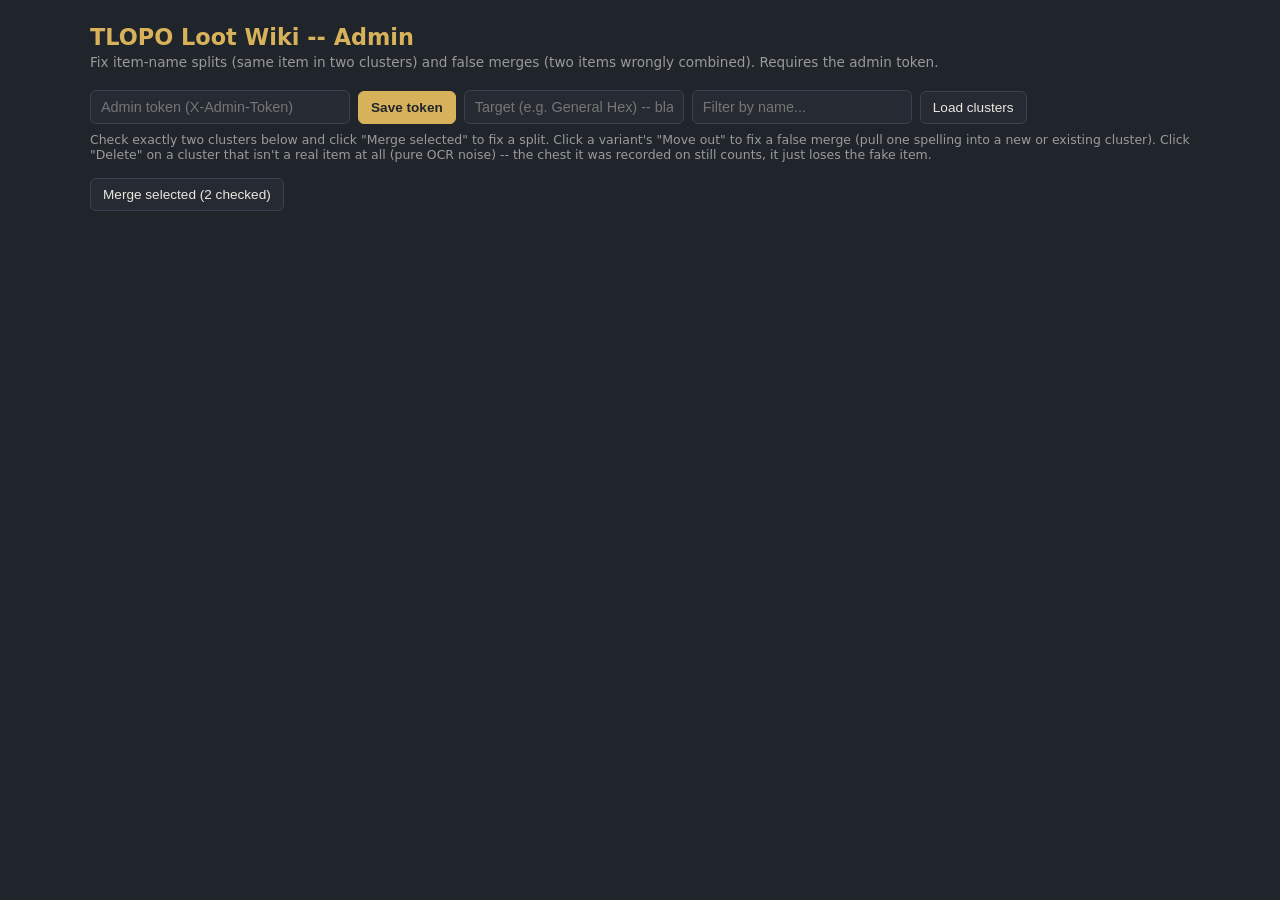
==== loot_wiki_backend/static/admin.html @ f1dc5aec "Expand loot wiki backend with admin panel and item catalog Adds an admin.html panel (token-gated via" ====
<!doctype html>
<html lang="en">
<head>
<meta charset="utf-8">
<title>TLOPO Loot Wiki -- Admin</title>
<meta name="viewport" content="width=device-width, initial-scale=1">
<style>
  :root {
    --bg: #20242b;
    --panel: #262b33;
    --fg: #e8e6df;
    --grey: #9a9a9a;
    --accent: #d8b25a;
    --border: #3a4150;
    --danger: #e05a5a;
    --ok: #6bbf6b;
  }
  * { box-sizing: border-box; }
  body {
    margin: 0;
    background: var(--bg);
    color: var(--fg);
    font-family: "Segoe UI", system-ui, sans-serif;
    padding: 24px 16px 64px;
  }
  .wrap { max-width: 1100px; margin: 0 auto; }
  h1 { color: var(--accent); font-size: 1.4rem; margin: 0 0 4px; }
  .subtitle { color: var(--grey); font-size: 0.85rem; margin: 0 0 20px; }
  .toolbar {
    display: flex;
    gap: 8px;
    flex-wrap: wrap;
    margin-bottom: 16px;
    align-items: center;
  }
  input[type="text"], input[type="password"], input[type="number"] {
    padding: 8px 10px;
    font-size: 0.9rem;
    background: var(--panel);
    border: 1px solid var(--border);
    border-radius: 6px;
    color: var(--fg);
  }
  input[type="password"] { width: 260px; }
  input[type="text"] { width: 220px; }
  button {
    padding: 8px 12px;
    font-size: 0.85rem;
    background: var(--panel);
    border: 1px solid var(--border);
    border-radius: 6px;
    color: var(--fg);
    cursor: pointer;
  }
  button:hover { border-color: var(--accent); }
  button.primary { background: var(--accent); color: #20242b; border-color: var(--accent); font-weight: 600; }
  button.danger { color: var(--danger); }
  button:disabled { opacity: 0.4; cursor: not-allowed; }
  .card {
    background: var(--panel);
    border: 1px solid var(--border);
    border-radius: 8px;
    padding: 12px 14px;
    margin-bottom: 10px;
  }
  .cluster-head {
    display: flex;
    align-items: center;
    gap: 10px;
    flex-wrap: wrap;
  }
  .cluster-name { font-weight: 600; font-size: 1rem; }
  .badge {
    font-size: 0.7rem;
    padding: 2px 6px;
    border-radius: 4px;
    border: 1px solid var(--border);
    color: var(--grey);
  }
  .badge.known { color: var(--ok); border-color: var(--ok); }
  .count { color: var(--grey); font-size: 0.85rem; }
  .variants {
    margin-top: 8px;
    border-top: 1px solid var(--border);
    padding-top: 8px;
  }
  .variant-row {
    display: flex;
    align-items: center;
    gap: 8px;
    padding: 3px 0;
    font-size: 0.85rem;
  }
  .variant-name { flex: 1; }
  .variant-count { color: var(--grey); min-width: 40px; text-align: right; }
  .status { color: var(--grey); font-size: 0.85rem; margin: 10px 0; }
  .status.error { color: var(--danger); }
  .status.ok { color: var(--ok); }
  .hint { color: var(--grey); font-size: 0.78rem; margin-top: -8px; margin-bottom: 16px; }
  .merge-actions { margin: 10px 0 20px; display: flex; gap: 8px; align-items: center; }
</style>
</head>
<body>
<div class="wrap">
  <h1>TLOPO Loot Wiki -- Admin</h1>
  <p class="subtitle">Fix item-name splits (same item in two clusters) and false merges (two items wrongly combined). Requires the admin token.</p>

  <div class="toolbar">
    <input type="password" id="token" placeholder="Admin token (X-Admin-Token)">
    <button id="saveToken" class="primary">Save token</button>
    <input type="text" id="target" placeholder="Target (e.g. General Hex) -- blank = all">
    <input type="text" id="search" placeholder="Filter by name...">
    <button id="load">Load clusters</button>
  </div>
  <div class="hint">
    Check exactly two clusters below and click "Merge selected" to fix a split. Click a variant's "Move out" to fix a false merge (pull one spelling into a new or existing cluster). Click "Delete" on a cluster that isn't a real item at all (pure OCR noise) -- the chest it was recorded on still counts, it just loses the fake item.
  </div>

  <div class="merge-actions">
    <button id="mergeSelected">Merge selected (2 checked)</button>
    <span id="mergeHint" class="count"></span>
  </div>

  <div id="status" class="status"></div>
  <div id="clusters"></div>
</div>

<script>
const tokenInput = document.getElementById("token");
const statusEl = document.getElementById("status");
const clustersEl = document.getElementById("clusters");
const selected = new Set();

tokenInput.value = localStorage.getItem("tlopo_admin_token") || "";

// Supports being linked to directly from the main wiki page's "Edit
// this page" link (index.html), e.g. /admin?target=General%20Hex --
// pre-fills and auto-loads that target's items instead of starting
// from the full, unscoped cluster list.
const urlTarget = new URLSearchParams(window.location.search).get("target");
if (urlTarget) document.getElementById("target").value = urlTarget;

document.getElementById("saveToken").addEventListener("click", () => {
  localStorage.setItem("tlopo_admin_token", tokenInput.value.trim());
  setStatus("Token saved.", "ok");
});

document.getElementById("load").addEventListener("click", loadClusters);
document.getElementById("search").addEventListener("keydown", (e) => {
  if (e.key === "Enter") loadClusters();
});
document.getElementById("target").addEventListener("keydown", (e) => {
  if (e.key === "Enter") loadClusters();
});
document.getElementById("mergeSelected").addEventListener("click", mergeSelected);

if (urlTarget && tokenInput.value) loadClusters();

function setStatus(msg, kind) {
  statusEl.textContent = msg;
  statusEl.className = "status" + (kind ? " " + kind : "");
}

function authHeaders() {
  return { "X-Admin-Token": tokenInput.value.trim(), "Content-Type": "application/json" };
}

async function apiCall(path, opts) {
  const res = await fetch(path, opts);
  if (res.status === 401) {
    setStatus("Invalid or missing admin token.", "error");
    throw new Error("unauthorized");
  }
  if (!res.ok) {
    const body = await res.json().catch(() => ({}));
    setStatus("Error: " + (body.detail || res.status), "error");
    throw new Error("request failed");
  }
  return res.json();
}

function escapeHtml(s) {
  return String(s).replace(/[&<>"']/g, (c) => ({
    "&": "&amp;", "<": "&lt;", ">": "&gt;", '"': "&quot;", "'": "&#39;",
  }[c]));
}

async function loadClusters() {
  selected.clear();
  updateMergeHint();
  setStatus("Loading...");
  const q = document.getElementById("search").value.trim();
  const target = document.getElementById("target").value.trim();
  const params = new URLSearchParams();
  if (q) params.set("q", q);
  if (target) params.set("target", target);
  const qs = params.toString();
  try {
    const data = await apiCall(`/admin/clusters${qs ? "?" + qs : ""}`, { headers: authHeaders() });
    renderClusters(data.clusters || []);
    setStatus(`${data.clusters.length} cluster(s)${target ? ` for "${target}"` : ""}.`);
  } catch (e) {
    // status already set by apiCall
  }
}

function renderClusters(clusters) {
  clustersEl.innerHTML = clusters.map(renderCluster).join("");
  clusters.forEach((c) => {
    const cb = document.getElementById(`sel-${c.id}`);
    cb.addEventListener("change", () => {
      if (cb.checked) selected.add(c.id); else selected.delete(c.id);
      updateMergeHint();
    });
    const renameBtn = document.getElementById(`rename-${c.id}`);
    renameBtn.addEventListener("click", () => renameCluster(c));
    const deleteBtn = document.getElementById(`delete-${c.id}`);
    deleteBtn.addEventListener("click", () => deleteCluster(c));
    c.variants.forEach((v) => {
      const moveBtn = document.getElementById(`move-${cssSafe(v.raw_name)}`);
      if (moveBtn) moveBtn.addEventListener("click", () => moveVariant(v.raw_name));
    });
  });
}

function cssSafe(s) {
  return s.replace(/[^a-zA-Z0-9]/g, "_");
}

function renderCluster(c) {
  const variantsHtml = c.variants
    .map(
      (v) => `
      <div class="variant-row">
        <span class="variant-name">${escapeHtml(v.raw_name)}</span>
        <span class="variant-count">${v.count}</span>
        <button id="move-${cssSafe(v.raw_name)}">Move out</button>
      </div>`
    )
    .join("");
  return `
    <div class="card">
      <div class="cluster-head">
        <input type="checkbox" id="sel-${c.id}">
        <span class="cluster-name">${escapeHtml(c.canonical_name)}</span>
        <span class="badge ${c.is_known ? "known" : ""}">${c.is_known ? "known-item" : "self-learned"}</span>
        <span class="count">total ${c.total_count}, id ${c.id}</span>
        <button id="rename-${c.id}">Rename / lock</button>
        <button id="delete-${c.id}" class="danger">Delete (not a real item)</button>
      </div>
      <div class="variants">${variantsHtml}</div>
    </div>`;
}

function updateMergeHint() {
  document.getElementById("mergeHint").textContent =
    selected.size === 0 ? "" : `${selected.size} selected`;
}

async function mergeSelected() {
  if (selected.size !== 2) {
    setStatus("Select exactly two clusters to merge.", "error");
    return;
  }
  const [a, b] = [...selected];
  const keepId = prompt(`Keep which cluster id as the survivor? (${a} or ${b})`, String(a));
  if (keepId === null) return;
  const keep = parseInt(keepId, 10);
  const merge = keep === a ? b : a;
  if (keep !== a && keep !== b) {
    setStatus("Must be one of the selected cluster ids.", "error");
    return;
  }
  const name = prompt("Canonical name for the merged cluster (blank = keep existing):", "");
  const markKnown = confirm("Lock the merged result as an authoritative known-item (won't be outvoted later)?");
  try {
    const data = await apiCall("/admin/merge", {
      method: "POST",
      headers: authHeaders(),
      body: JSON.stringify({
        keep_cluster_id: keep,
        merge_cluster_id: merge,
        canonical_name: name || null,
        mark_known: markKnown,
      }),
    });
    setStatus(`Merged into "${data.canonical_name}".`, "ok");
    loadClusters();
  } catch (e) {}
}

async function renameCluster(c) {
  const name = prompt("New canonical name:", c.canonical_name);
  if (!name) return;
  const markKnown = confirm("Lock as authoritative known-item?");
  try {
    await apiCall("/admin/rename", {
      method: "POST",
      headers: authHeaders(),
      body: JSON.stringify({ cluster_id: c.id, canonical_name: name, mark_known: markKnown }),
    });
    setStatus(`Renamed to "${name}".`, "ok");
    loadClusters();
  } catch (e) {}
}

async function deleteCluster(c) {
  const variantList = c.variants.map((v) => v.raw_name).join(", ");
  const ok = confirm(
    `Delete "${c.canonical_name}" (${c.total_count} occurrence(s): ${variantList})?\n\n` +
    `This is for OCR noise that isn't a real item -- the chests it was recorded on stay counted, they just lose this fake item. This cannot be undone from here.`
  );
  if (!ok) return;
  try {
    await apiCall("/admin/delete_item", {
      method: "POST",
      headers: authHeaders(),
      body: JSON.stringify({ cluster_id: c.id }),
    });
    setStatus(`Deleted "${c.canonical_name}".`, "ok");
    loadClusters();
  } catch (e) {}
}

async function moveVariant(rawName) {
  const targetId = prompt(
    `Move "${rawName}" to which cluster id? Leave blank to create a NEW cluster instead.`,
    ""
  );
  if (targetId === null) return;
  let body;
  if (targetId.trim()) {
    body = { raw_name: rawName, target_cluster_id: parseInt(targetId, 10) };
  } else {
    const newName = prompt(`New canonical name for "${rawName}"'s own cluster:`, rawName);
    if (!newName) return;
    body = { raw_name: rawName, new_canonical_name: newName };
  }
  try {
    await apiCall("/admin/move_variant", {
      method: "POST",
      headers: authHeaders(),
      body: JSON.stringify(body),
    });
    setStatus(`Moved "${rawName}".`, "ok");
    loadClusters();
  } catch (e) {}
}
</script>
</body>
</html>
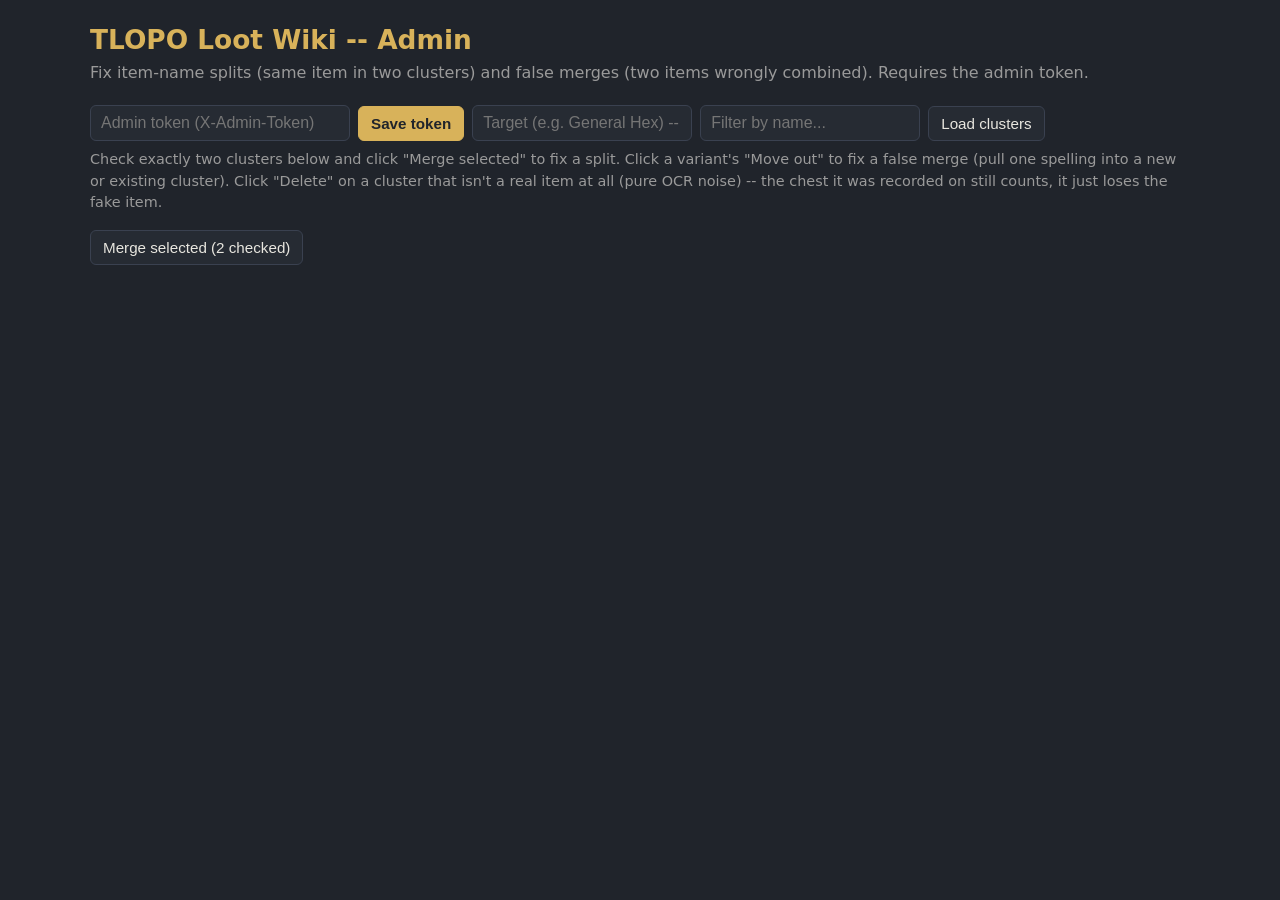
==== commit 1e7aeee9: "Improve loot wiki readability: brighter rarity colors, larger text Legendary/Famed/Rare colors were " ====
--- a/loot_wiki_backend/static/admin.html
+++ b/loot_wiki_backend/static/admin.html
@@ -24,8 +24,8 @@
     padding: 24px 16px 64px;
   }
   .wrap { max-width: 1100px; margin: 0 auto; }
-  h1 { color: var(--accent); font-size: 1.4rem; margin: 0 0 4px; }
-  .subtitle { color: var(--grey); font-size: 0.85rem; margin: 0 0 20px; }
+  h1 { color: var(--accent); font-size: 1.65rem; margin: 0 0 6px; }
+  .subtitle { color: var(--grey); font-size: 1rem; line-height: 1.5; margin: 0 0 20px; }
   .toolbar {
     display: flex;
     gap: 8px;
@@ -35,7 +35,7 @@
   }
   input[type="text"], input[type="password"], input[type="number"] {
     padding: 8px 10px;
-    font-size: 0.9rem;
+    font-size: 1rem;
     background: var(--panel);
     border: 1px solid var(--border);
     border-radius: 6px;
@@ -45,7 +45,7 @@
   input[type="text"] { width: 220px; }
   button {
     padding: 8px 12px;
-    font-size: 0.85rem;
+    font-size: 0.95rem;
     background: var(--panel);
     border: 1px solid var(--border);
     border-radius: 6px;
@@ -71,14 +71,14 @@
   }
   .cluster-name { font-weight: 600; font-size: 1rem; }
   .badge {
-    font-size: 0.7rem;
+    font-size: 0.8rem;
     padding: 2px 6px;
     border-radius: 4px;
     border: 1px solid var(--border);
     color: var(--grey);
   }
   .badge.known { color: var(--ok); border-color: var(--ok); }
-  .count { color: var(--grey); font-size: 0.85rem; }
+  .count { color: var(--grey); font-size: 0.9rem; }
   .variants {
     margin-top: 8px;
     border-top: 1px solid var(--border);
@@ -89,14 +89,14 @@
     align-items: center;
     gap: 8px;
     padding: 3px 0;
-    font-size: 0.85rem;
+    font-size: 0.95rem;
   }
   .variant-name { flex: 1; }
   .variant-count { color: var(--grey); min-width: 40px; text-align: right; }
-  .status { color: var(--grey); font-size: 0.85rem; margin: 10px 0; }
+  .status { color: var(--grey); font-size: 0.95rem; margin: 10px 0; }
   .status.error { color: var(--danger); }
   .status.ok { color: var(--ok); }
-  .hint { color: var(--grey); font-size: 0.78rem; margin-top: -8px; margin-bottom: 16px; }
+  .hint { color: var(--grey); font-size: 0.9rem; line-height: 1.5; margin-top: -8px; margin-bottom: 16px; }
   .merge-actions { margin: 10px 0 20px; display: flex; gap: 8px; align-items: center; }
 </style>
 </head>
